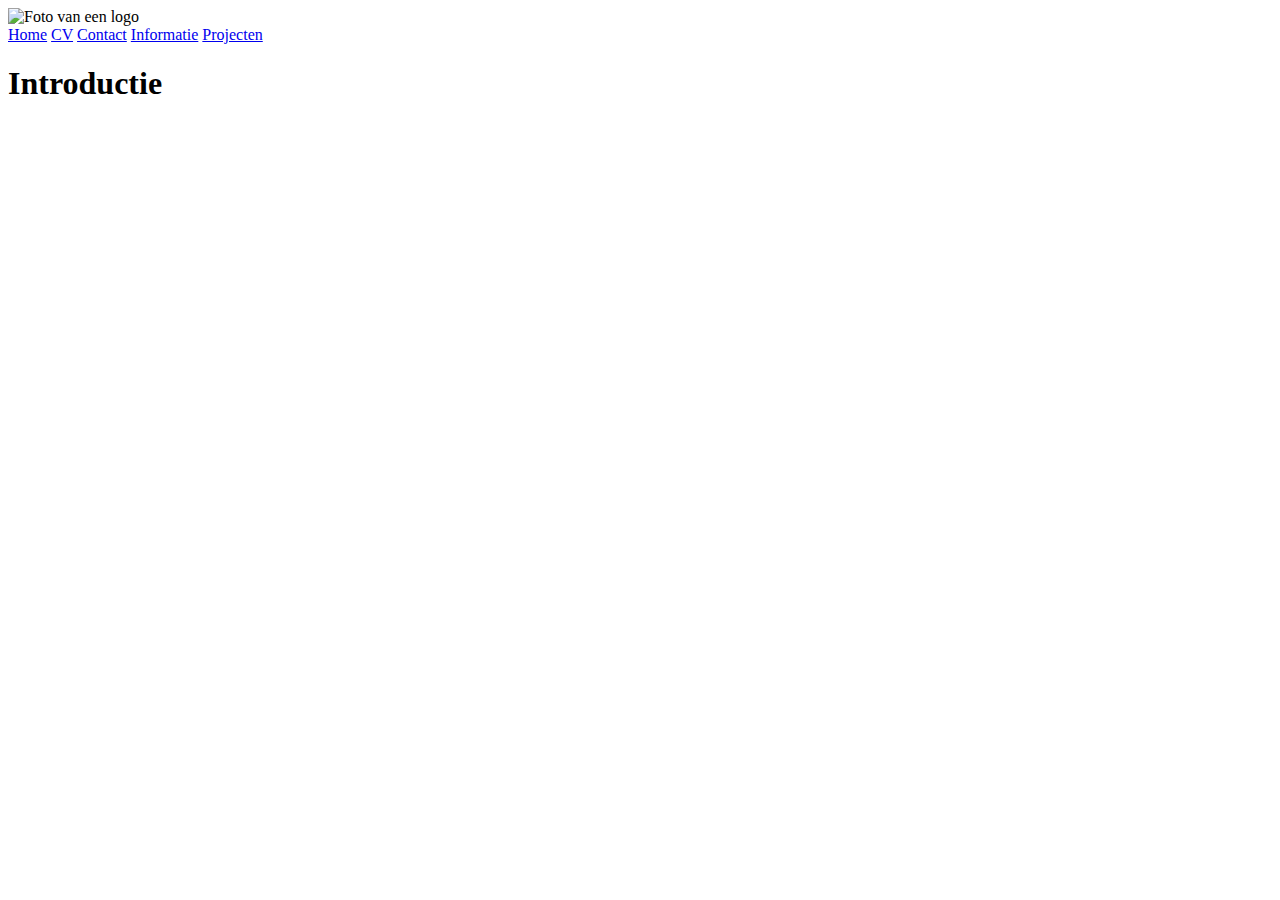
==== index.html @ 580680b7 "Pagina's aangemaakt en navigatie toegevoegd" ====
<!DOCTYPE html>
<html lang="en">
<head>
    <meta charset="UTF-8">
    <meta name="viewport" content="width=device-width, initial-scale=1.0">
    <link rel="stylesheet" href="css/style.css">
    <title>Home</title>
</head>
<body>
    <header><img src="" alt="Foto van een logo " title="Logo"></header>
    <nav>
        <a href="index.html">Home</a>
        <a href="cv.html">CV</a>
        <a href="contact.html">Contact</a>
        <a href="informatie.html">Informatie</a>
        <a href="projecten.html">Projecten</a>
    </nav>
    <main>
        <div>
            <div></div>
            <div><h1>Introductie</h1></div>
        </div>
    </main>
    <footer></footer>
</body>
</html>
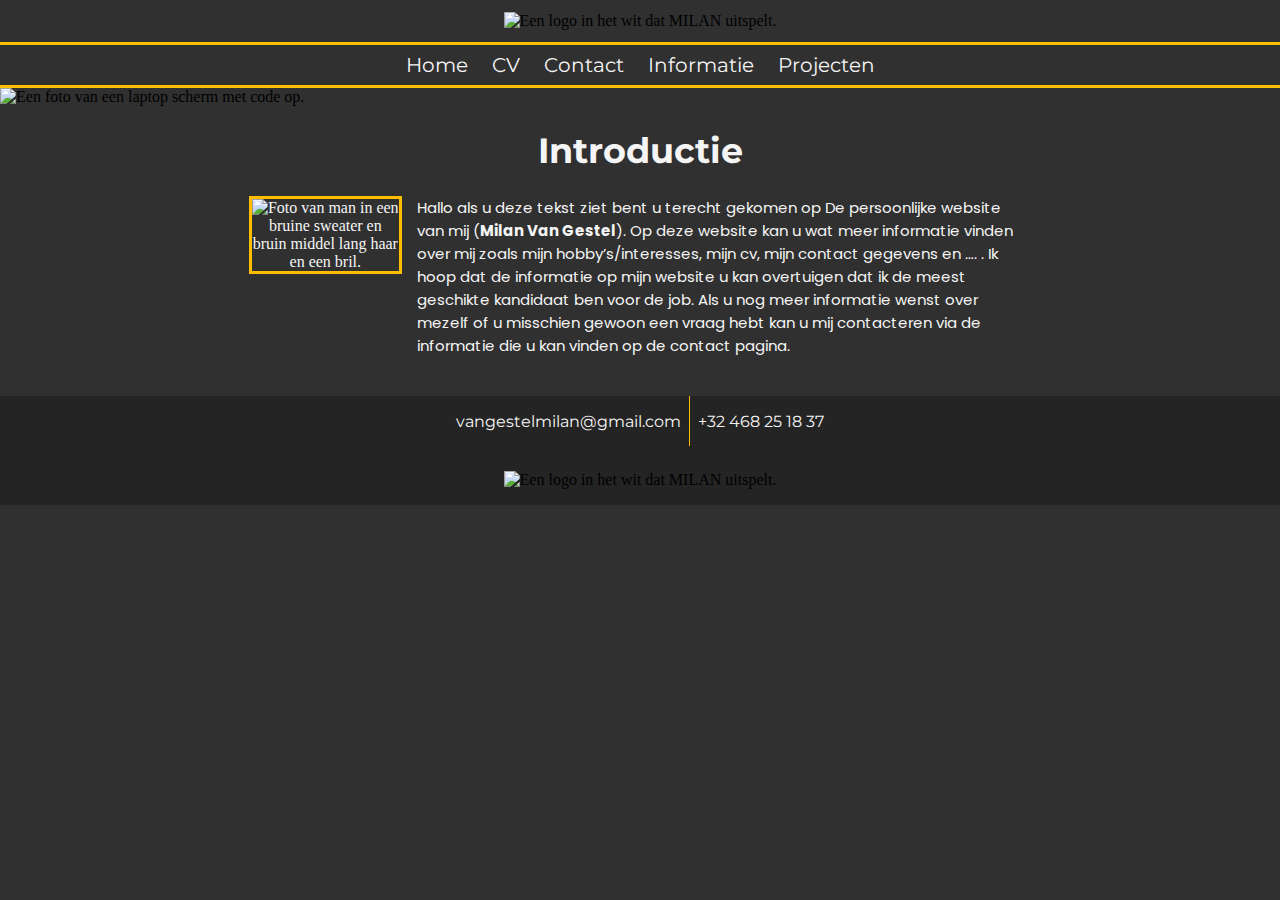
==== commit ce3629f3: "Volledige home pagina met enkele css elementen" ====
--- a/index.html
+++ b/index.html
@@ -4,10 +4,16 @@
     <meta charset="UTF-8">
     <meta name="viewport" content="width=device-width, initial-scale=1.0">
     <link rel="stylesheet" href="css/style.css">
+    <link rel="preconnect" href="https://fonts.googleapis.com">
+    <link rel="preconnect" href="https://fonts.gstatic.com" crossorigin>
+    <link href="https://fonts.googleapis.com/css2?family=Montserrat:ital,wght@0,100..900;1,100..900&display=swap" rel="stylesheet">
+    <link rel="preconnect" href="https://fonts.googleapis.com">
+    <link rel="preconnect" href="https://fonts.gstatic.com" crossorigin>
+    <link href="https://fonts.googleapis.com/css2?family=Poppins:ital,wght@0,100;0,200;0,300;0,400;0,500;0,600;0,700;0,800;0,900;1,100;1,200;1,300;1,400;1,500;1,600;1,700;1,800;1,900&display=swap" rel="stylesheet">
     <title>Home</title>
 </head>
 <body>
-    <header><img src="" alt="Foto van een logo " title="Logo"></header>
+    <header><img src="images/Logo Milan.png" alt="Een logo in het wit dat MILAN uitspelt." title="Logo"></header>
     <nav>
         <a href="index.html">Home</a>
         <a href="cv.html">CV</a>
@@ -16,11 +22,22 @@
         <a href="projecten.html">Projecten</a>
     </nav>
     <main>
-        <div>
-            <div></div>
-            <div><h1>Introductie</h1></div>
+        <div class="img-container"><img src="images/Banner2.png" alt="Een foto van een laptop scherm met code op." title="Header"></div>  
+        <div class="main_text-container"> 
+            <h1>Introductie</h1>
+            <div class="img_text-container">
+                <div><img src="images/milan.jpg" alt="Foto van man in een bruine sweater en bruin middel lang haar en een bril." title="Milan Van Gestel"></div>
+                <p>Hallo als u deze tekst ziet bent u terecht gekomen op De persoonlijke website van mij (<b>Milan Van Gestel</b>). Op deze website kan u wat meer informatie vinden over mij zoals mijn hobby’s/interesses, mijn cv, mijn contact gegevens en …. . Ik hoop dat de informatie op mijn website u kan overtuigen dat ik de meest geschikte kandidaat ben voor de job. Als u nog meer informatie wenst over mezelf of u misschien gewoon een vraag hebt kan u mij contacteren via de informatie die u kan vinden op de contact pagina.</p>
+            </div>
         </div>
     </main>
-    <footer></footer>
+    <footer>
+        <div class="footer_text">
+            <div class="footer_mail"><p><a href="mailto: vangestelmilan@gmail.com">vangestelmilan@gmail.com</a></p></div>
+            <div class="vl"></div>
+            <div class="footer_tel"><p>+32 468 25 18 37</p></div>
+        </div>
+        <div class="footer_img"><img src="images/Logo Milan.png" alt="Een logo in het wit dat MILAN uitspelt." title="Logo"></div>
+    </footer>
 </body>
 </html>--- a/css/style.css
+++ b/css/style.css
@@ -0,0 +1,109 @@
+body {
+    background-color: #303030;
+    margin-left: 0px;
+    margin-top: 0px;
+    margin-right: 0px;
+    margin-bottom: 0px;
+}
+header {
+    text-align: center;
+    margin-top: 0.75em;
+    margin-bottom: 0.75em;
+}
+header > img {
+    width: 25%;
+}
+.img-container > img {
+    width: 100%;
+}
+nav {
+    border-top: solid #FFBD00;
+    border-bottom: solid #FFBD00;
+    text-align: center;
+    padding-top: 0.5em;
+    padding-bottom: 0.5em;
+    font-family: "Montserrat", sans-serif;
+}
+nav > a {
+    color: whitesmoke;
+    text-decoration: none;
+    padding-left: 0.5em;
+    padding-right: 0.5em;
+    font-size: 20px;
+}
+main {
+    margin-bottom: 1.5em;
+}
+.main_text-container {
+    text-align: center;
+    color: whitesmoke;
+    
+}
+.img_text-container {
+    display: flex;
+    flex-direction: row;
+    text-align: center;
+    width: 80%;
+    margin-left: auto;
+    margin-right: auto;
+    justify-content: center;
+}
+.img_text-container > div {
+    width: 15%;
+    
+}
+.img_text-container > div > img{
+    width: 100%;
+    border: #FFBD00 solid;
+}
+.img_text-container > p {
+    width: 60%;
+    text-align: start;
+    margin-left: 1em;
+    margin-top: 0em;
+    font-family: "Poppins", sans-serif;
+    font-size: 15px;
+}
+.main_text-container > h1 {
+    font-family: "Montserrat", sans-serif;
+    font-size: 35px;
+}
+footer {
+    background-color: #242424;
+}
+.footer_text {
+    display: flex;
+    justify-content: center;
+    width: 30%;
+    margin-left: auto;
+    margin-right: auto;
+}
+.footer_mail {
+    text-align: end;
+    font-family: "Montserrat", sans-serif;
+    padding-right: 0.5em;
+}
+.footer_mail > p > a {
+    text-decoration: none;
+    color: whitesmoke;
+}
+.vl {
+    border-left: #FFBD00 solid 1px;
+    height: 50px;
+}
+.footer_tel {
+    text-align: start;
+    color: whitesmoke;
+    font-family: "Montserrat", sans-serif;
+    padding-left: 0.5em;
+}
+.footer_img {
+    width: 100%;
+    text-align: center;
+    margin-top: 0.5em;
+}
+.footer_img > img{
+    width: 15%;
+    padding-bottom: 1em;
+    padding-top: 1em;
+}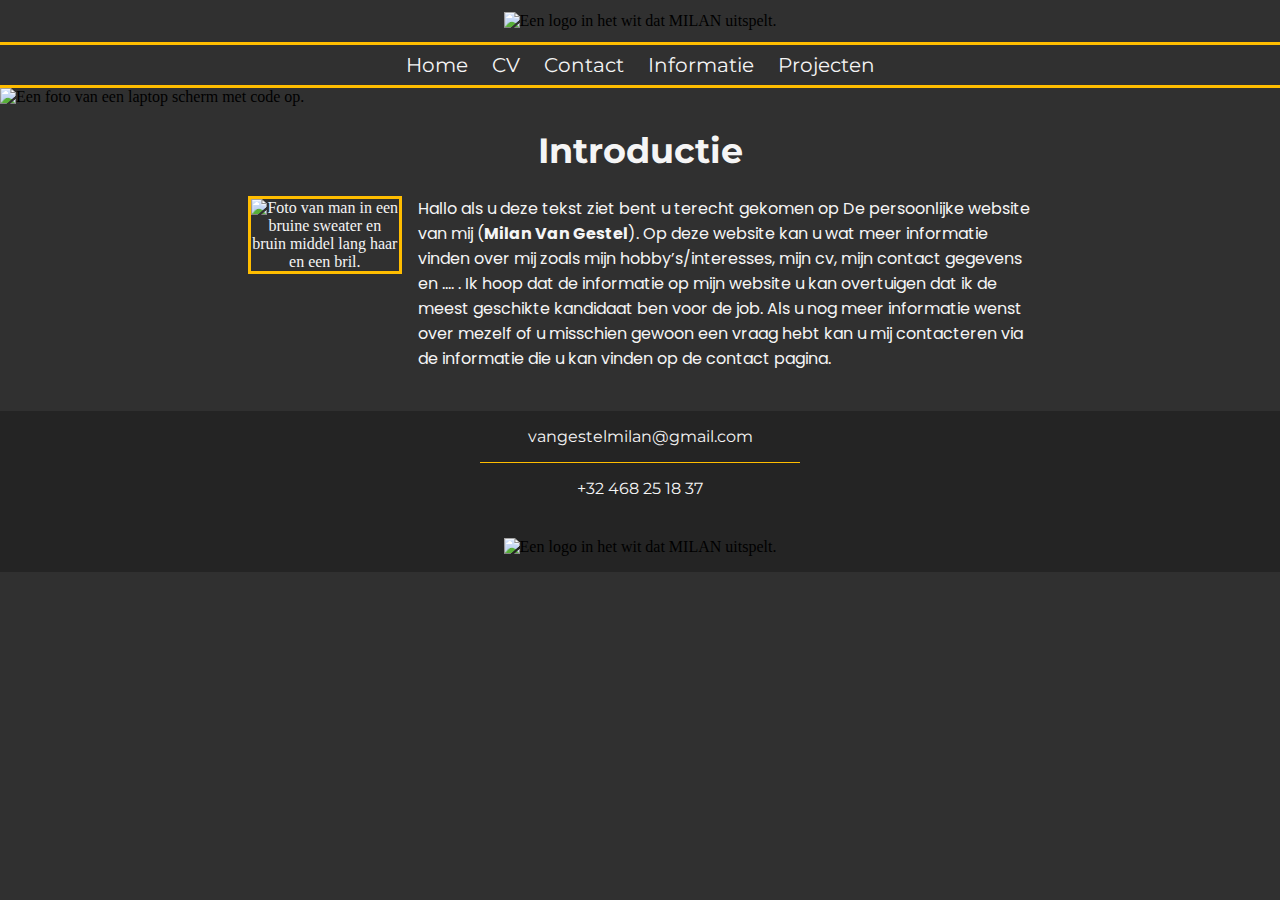
==== commit 124d4287: "html en css toegevoegd aan cv pagina en kleine aanpassing aan footer css en html" ====
--- a/index.html
+++ b/index.html
@@ -13,7 +13,7 @@
     <title>Home</title>
 </head>
 <body>
-    <header><img src="images/Logo Milan.png" alt="Een logo in het wit dat MILAN uitspelt." title="Logo"></header>
+    <header><img src="images/logo_milan.png" alt="Een logo in het wit dat MILAN uitspelt." title="Logo"></header>
     <nav>
         <a href="index.html">Home</a>
         <a href="cv.html">CV</a>
@@ -33,11 +33,11 @@
     </main>
     <footer>
         <div class="footer_text">
-            <div class="footer_mail"><p><a href="mailto: vangestelmilan@gmail.com">vangestelmilan@gmail.com</a></p></div>
-            <div class="vl"></div>
+            <div class="footer_mail"><p><a href="mailto:vangestelmilan@gmail.com">vangestelmilan@gmail.com</a></p></div>
+            <div class="hl"></div>
             <div class="footer_tel"><p>+32 468 25 18 37</p></div>
         </div>
-        <div class="footer_img"><img src="images/Logo Milan.png" alt="Een logo in het wit dat MILAN uitspelt." title="Logo"></div>
+        <div class="footer_img"><img src="images/logo_milan.png" alt="Een logo in het wit dat MILAN uitspelt." title="Logo"></div>
     </footer>
 </body>
 </html>--- a/css/style.css
+++ b/css/style.css
@@ -13,6 +13,12 @@
 header > img {
     width: 25%;
 }
+.header_cv_pagina {
+    text-align: center;
+    color: whitesmoke;
+    font-family: "Montserrat", sans-serif;
+    font-size: 35px;
+}
 .img-container > img {
     width: 100%;
 }
@@ -23,6 +29,7 @@
     padding-top: 0.5em;
     padding-bottom: 0.5em;
     font-family: "Montserrat", sans-serif;
+    position: sticky;
 }
 nav > a {
     color: whitesmoke;
@@ -31,6 +38,32 @@
     padding-right: 0.5em;
     font-size: 20px;
 }
+.nav_plus_logo {
+    display: flex;
+    flex-direction: row;
+    justify-content: start;
+    align-items: center;
+}
+.nav_logo {
+width: 10%;
+text-align: start;
+margin-left: 0.5em;
+}
+.nav_logo > img {
+    width: 100%;
+}
+.nav_links {
+    width: 90%;
+    margin-right: 10%;
+}
+.nav_links > a {
+    color: whitesmoke;
+    text-decoration: none;
+    padding-left: 0.5em;
+    padding-right: 0.5em;
+    font-size: 20px;
+    text-align: center;
+}
 main {
     margin-bottom: 1.5em;
 }
@@ -62,7 +95,7 @@
     margin-left: 1em;
     margin-top: 0em;
     font-family: "Poppins", sans-serif;
-    font-size: 15px;
+    font-size: 16px;
 }
 .main_text-container > h1 {
     font-family: "Montserrat", sans-serif;
@@ -74,28 +107,28 @@
 .footer_text {
     display: flex;
     justify-content: center;
-    width: 30%;
+    flex-direction: column;
+    width: 25%;
     margin-left: auto;
     margin-right: auto;
 }
 .footer_mail {
     text-align: end;
     font-family: "Montserrat", sans-serif;
-    padding-right: 0.5em;
+    text-align: center;
 }
 .footer_mail > p > a {
     text-decoration: none;
     color: whitesmoke;
 }
-.vl {
-    border-left: #FFBD00 solid 1px;
-    height: 50px;
+.hl {
+    border-bottom: #FFBD00 solid 1px;
 }
 .footer_tel {
     text-align: start;
     color: whitesmoke;
     font-family: "Montserrat", sans-serif;
-    padding-left: 0.5em;
+    text-align: center;
 }
 .footer_img {
     width: 100%;
@@ -106,4 +139,107 @@
     width: 15%;
     padding-bottom: 1em;
     padding-top: 1em;
+}
+.cv_container {
+    width: 60%;
+    display: flex;
+    margin-left: auto;
+    margin-right: auto;
+    margin-top: 1.5em;
+
+}
+.sidebar {
+width: 30%;
+display: flex;
+flex-direction: column;
+background-color: #242424;
+border-right: #FFBD00 solid 1px;
+color: whitesmoke;
+}
+.foto {
+    width: 60%;
+    border: #FFBD00 solid 1px;
+    margin: 0.5em;
+    box-sizing: border-box;
+    margin-left: auto;
+    margin-right: auto;
+}
+.foto > img {
+    width: 100%;
+}
+.spec_tussentitel {
+    font-family: "Montserrat", sans-serif;
+    font-size: 19px;
+    font-weight: bold;
+    margin-left: 0.5em;
+}
+.spec_text {
+    font-family: "Poppins", sans-serif;
+    font-size: 15px;
+    margin-left: 0.5em;
+}
+.cv_main_content {
+    border: #FFBD00 solid 1px;
+    display: flex;
+    flex-direction: column;
+    width: 100%;
+}
+.cv_main_header {
+    background-color: #242424;
+    color: whitesmoke;
+    border-bottom: #FFBD00 solid 1px;
+    width: 100%;
+}
+.cv_header {
+    text-align: center;
+    font-family: "Montserrat", sans-serif;
+    font-size: 30px;
+    font-weight: bold;
+    margin-top: 0.5em;
+}
+.cv_header_email, .cv_header_tel {
+    font-family: "Poppins", sans-serif;
+    font-size: 18px;
+    margin-left: 0.5em;
+}
+.cv_main_text_tussentitels {
+    color: whitesmoke;
+    margin-left: 0.5em;
+    background-color: #242424;
+    width: 30%;
+    font-family: "Montserrat", sans-serif;
+    font-size: 25px;
+    font-weight: 600;
+    padding: 0.2em;
+}
+.cv_profiel_text {
+    color: whitesmoke;
+    margin-left: 1em;
+    margin-right: 1em;
+    font-family: "Poppins", sans-serif;
+    font-size: 17px;
+}
+.cv_opleiding_text {
+    color: whitesmoke;
+    margin-left: 1em;
+    margin-right: 1em;
+    margin-bottom: 0.1em;
+    font-family: "Poppins", sans-serif;
+    font-size: 17px;
+    font-weight: 600;
+}
+.cv_opleiding_text_smal {
+    color: whitesmoke;
+    margin-left: 1em;
+    margin-top: 0.3em;
+    font-family: "Poppins", sans-serif;
+    font-size: 15px;
+    margin-bottom: 0.5em;
+}
+.cv_opleiding_text_smaller {
+    color: whitesmoke;
+    margin-left: 1.5em;
+    margin-top: 0.3em;
+    font-family: "Poppins", sans-serif;
+    font-size: 13px;
 }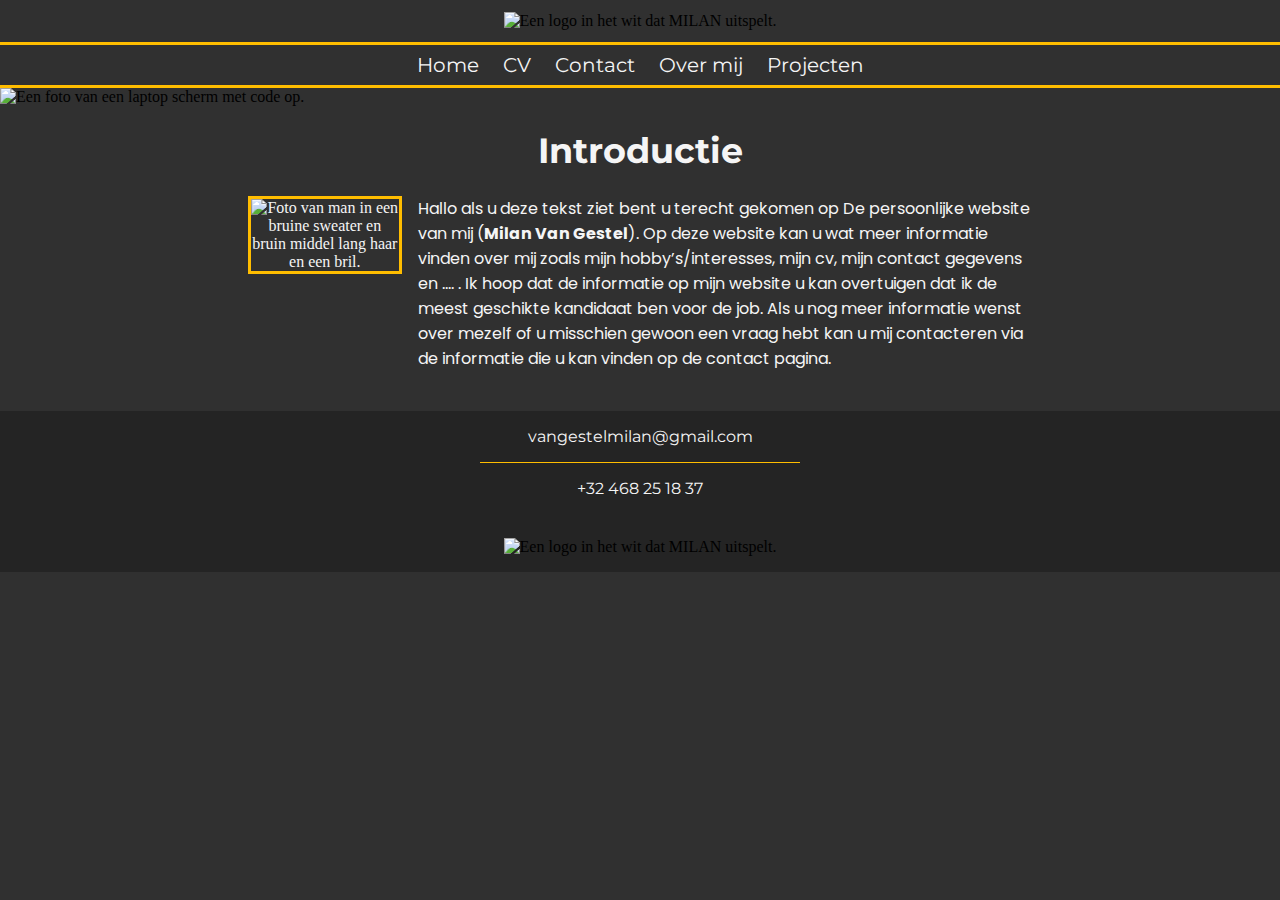
==== commit 9ed3549c: "html en css toegevoegd aan over mij pagina + kleine verandering aan nav html" ====
--- a/index.html
+++ b/index.html
@@ -18,7 +18,7 @@
         <a href="index.html">Home</a>
         <a href="cv.html">CV</a>
         <a href="contact.html">Contact</a>
-        <a href="informatie.html">Informatie</a>
+        <a href="informatie.html">Over mij</a>
         <a href="projecten.html">Projecten</a>
     </nav>
     <main>
--- a/css/style.css
+++ b/css/style.css
@@ -13,7 +13,7 @@
 header > img {
     width: 25%;
 }
-.header_cv_pagina {
+.header_cv_pagina, .header_contact_pagina, .header_overmij_pagina {
     text-align: center;
     color: whitesmoke;
     font-family: "Montserrat", sans-serif;
@@ -242,4 +242,153 @@
     margin-top: 0.3em;
     font-family: "Poppins", sans-serif;
     font-size: 13px;
+}
+.contact_pagina_text {
+    color: whitesmoke;
+    font-family: "Poppins", sans-serif;
+    font-size: 15px;
+    width: 30%;
+    margin-left: auto;
+    margin-right: auto;
+    text-align: center;
+}
+.contact_pagina_text > a {
+    text-decoration: none;
+    color: whitesmoke;
+}
+.hl_contact {
+    border-bottom: #FFBD00 solid 1px;
+    width: 40%;
+    margin-left: auto;
+    margin-right: auto;
+}
+.fa-envelope, .fa-phone, .fa-linkedin {
+    color: whitesmoke;
+    margin-right: 0.5em;
+}
+.formulier_contact {
+    display: flex;
+    flex-direction: column;
+    width: 50%;
+    margin-left: auto;
+    margin-right: auto;
+}
+.form_labels {
+    color: whitesmoke;
+    font-family: "Poppins", sans-serif;
+    font-size: 15px;
+    margin-top: 1em;
+}
+#naam {
+    width: 50%;
+    background-color: #242424;
+    color: whitesmoke;
+    border-color: #FFBD00;
+    margin: 0.5em;
+}
+#email {
+    width: 50%;
+    background-color: #242424;
+    color: whitesmoke;
+    border-color: #FFBD00;
+    margin: 0.5em;
+}
+#onderwerp {
+    width: 60%;
+    background-color: #242424;
+    color: whitesmoke;
+    border-color: #FFBD00;
+    margin: 0.5em;
+}
+#vraag {
+    width: 80%;
+    height: 100px;
+    background-color: #242424;
+    color: whitesmoke;
+    border-color: #FFBD00;
+    margin: 0.5em;
+}
+#button {
+    width: 20%;
+    background-color: #242424;
+    color: whitesmoke;
+    border-color: #FFBD00;
+    border-radius: 10px;
+    margin: 0.5em;
+    margin-top: 1.5em;
+    margin-left: auto;
+    margin-right: auto;
+}
+.overmij_pagina_main {
+    width: 75%;
+    margin-left: auto;
+    margin-right: auto;
+}
+.overmij_pagina_header_text {
+    color: whitesmoke;
+    margin-left: 1em;
+    margin-right: 1em;
+    font-family: "Poppins", sans-serif;
+    font-size: 17px;
+    font-weight: 500;
+    text-align: center;
+}
+.overmij_pagina_tussentitel1 {
+    color: whitesmoke;
+    font-family: "Montserrat", sans-serif;
+    margin-left: 0.5em;
+    margin-top: 1.5em;
+}
+.overmij_pagina_tussentitel2, .overmij_pagina_tussentitel3 {
+    color: whitesmoke;
+    font-family: "Montserrat", sans-serif;
+    font-size: 17px;
+    font-weight: bold;
+    margin-left: 0.5em;
+}
+.overmij_pagina_tussentitel3 {
+    text-align: center;
+    font-size: 25px;
+    margin-top: 1.5em;
+}
+.overmij_pagina_text {
+    color: whitesmoke;
+    margin-left: 1em;
+    margin-right: 1em;
+    font-family: "Poppins", sans-serif;
+}
+.overmij_pagina_tabel {
+    border-collapse: collapse;
+    border: #FFBD00 1px solid;
+    width: 50%;
+    margin-left: auto;
+    margin-right: auto;
+    margin-top: 3em;
+}
+#overmij_pagina_tabel_caption {
+    color: whitesmoke;
+    font-family: "Montserrat", sans-serif;
+    caption-side: bottom;
+    margin-top: 0.5em;
+}
+.tabel_header {
+    text-align: center;
+    color: whitesmoke;
+    background-color: #242424;
+    font-family: "Montserrat", sans-serif;
+    font-size: 25px;
+    font-weight: bold;
+    border: #FFBD00 solid 1px;
+    padding: 0.5em;
+}
+.tabel_data {
+    text-align: center;
+    font-family: "Poppins", sans-serif;
+    text-align: center;
+    border: #FFBD00 1px solid;
+    padding: 0.5em;
+}
+.tabel_data > a {
+    color: whitesmoke;
+    text-decoration: underline;
 }